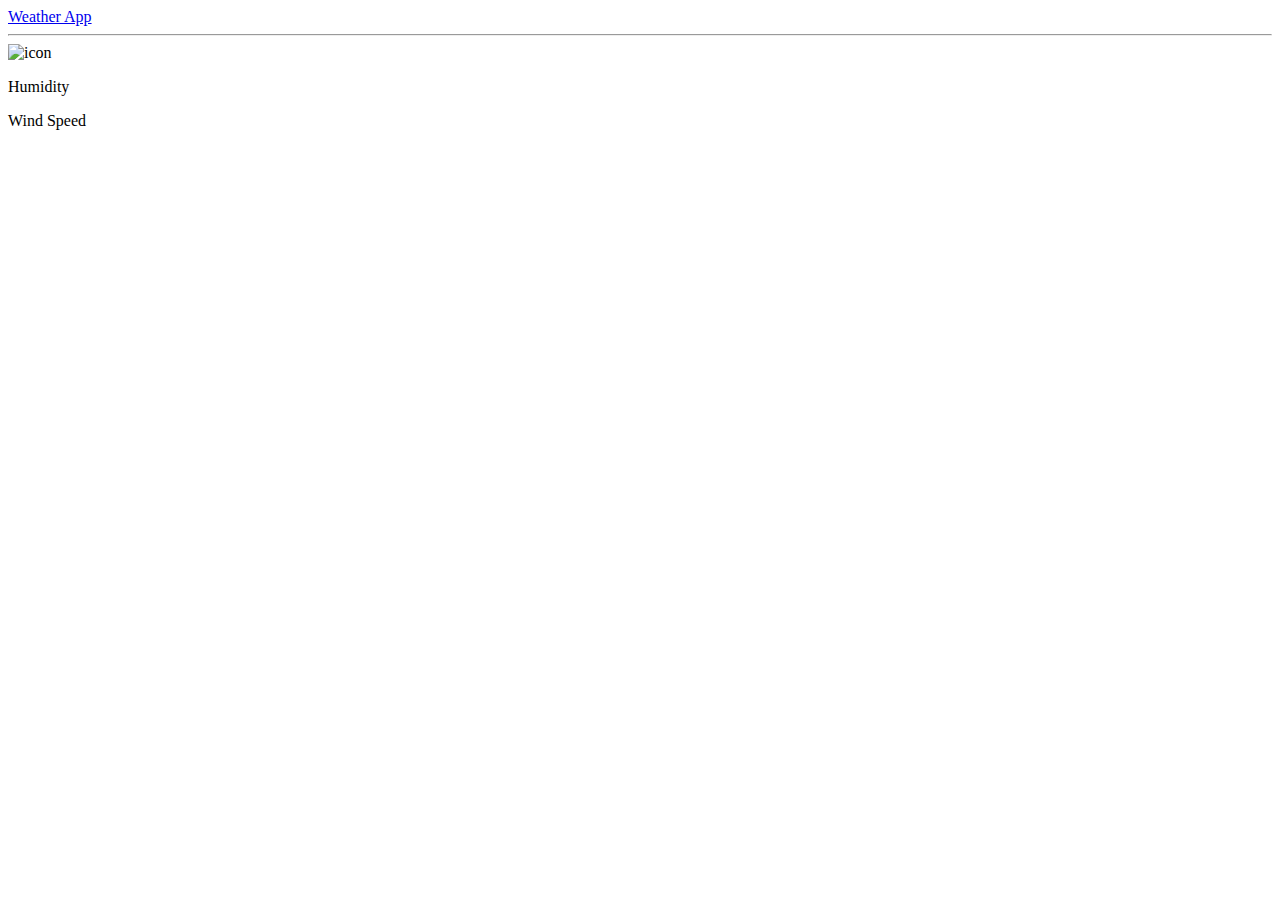
==== weatherApp.html @ 24e1409c "Add files via upload" ====
<!DOCTYPE html>
<html lang="en">

<head>
    <meta charset="UTF-8">
    <meta name="viewport" content="width=device-width, initial-scale=1.0">
    <title>Weather Application</title>
    <link rel="icon" href="weather_icon.png">
    <link rel="stylesheet" href="style.css">
    <link rel="stylesheet" href="https://cdnjs.cloudflare.com/ajax/libs/font-awesome/6.5.2/css/all.min.css"
        integrity="sha512-SnH5WK+bZxgPHs44uWIX+LLJAJ9/2PkPKZ5QiAj6Ta86w+fsb2TkcmfRyVX3pBnMFcV7oQPJkl9QevSCWr3W6A=="
        crossorigin="anonymous" referrerpolicy="no-referrer" />
</head>

<body>
    <div class="app__body">
        <div class="app__header">
            <a href="index.html"><i class="fa-solid fa-arrow-left-long"></i> Weather App</a>
        </div>
        <hr>
        <div class="weather__info">
            <img id="weather__info-icon" alt="icon">
            <p id="weather__info-temp" class="weather__temp"></p>
            <p id="weather__info-details" class="weather__details"></p>
        </div>
        <div class="wheather__humidity">
            <i class="fa-solid fa-droplet"></i>
            <div class="wheather__humidity-value">
                <p id="value1"></p>
                <p>Humidity</p>
            </div>
        </div>
        <div class="wheather__wind">
            <i class="fa-solid fa-wind"></i>
            <div class="wheather__wind-value">
                <p id="value2"></p>
                <p>Wind Speed</p>
            </div>
        </div>
    </div>

    <script>
        function weatherFunction() {
            // Get the URL parameters
            const queryString = window.location.search;
            const urlParams = new URLSearchParams(queryString);

            // Retrieve the value of the 'data' parameter
            const data = urlParams.get('data');

            const key = "49b0d404e80342cf8f275420240404";
            console.log(data);
            let current_location = data;
            const api_url = fetch(`http://api.weatherapi.com/v1/current.json?key=${key}&q=${current_location}&aqi=no`);
            api_url.then((responce) => {
                return responce.json();
            }).then((data) => {
                console.log(data);
                document.getElementById('weather__info-icon').src = `https:${data.current.condition.icon}`;
                document.getElementById('weather__info-temp').innerHTML = `${data.current.temp_c}°C`;
                document.getElementById('weather__info-details').innerHTML = data.current.condition.text;
                document.getElementById('value1').innerHTML = `${data.current.humidity}%`;
                document.getElementById('value2').innerHTML = `${data.current.wind_kph}Km/H`;


            })
        }
        weatherFunction();
    </script>
</body>

</html>
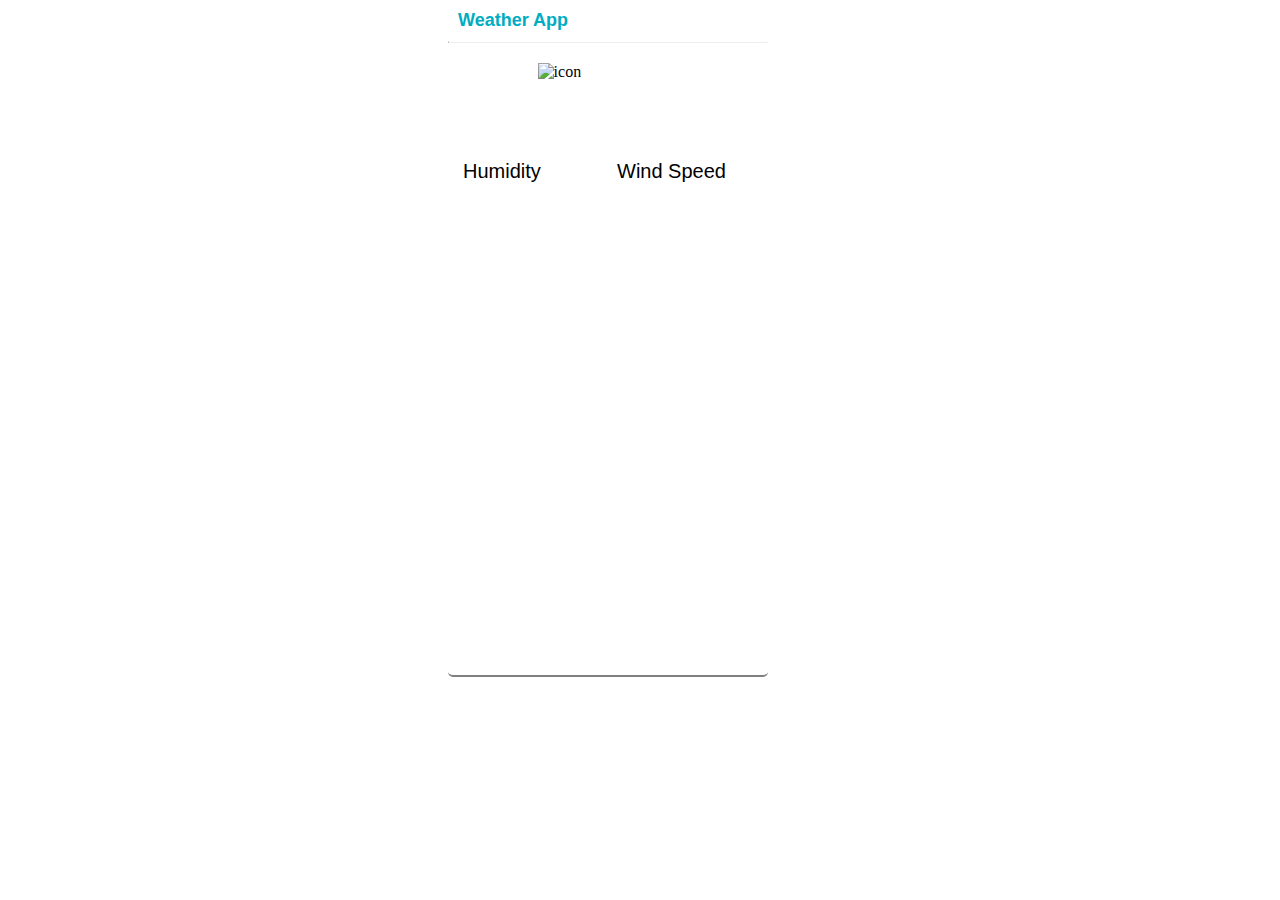
==== commit 478631b3: "Update weatherApp.html" ====
--- a/weatherApp.html
+++ b/weatherApp.html
@@ -6,7 +6,7 @@
     <meta name="viewport" content="width=device-width, initial-scale=1.0">
     <title>Weather Application</title>
     <link rel="icon" href="weather_icon.png">
-    <link rel="stylesheet" href="style.css">
+    <link rel="stylesheet" href="weatherApp__stylesheet.css">
     <link rel="stylesheet" href="https://cdnjs.cloudflare.com/ajax/libs/font-awesome/6.5.2/css/all.min.css"
         integrity="sha512-SnH5WK+bZxgPHs44uWIX+LLJAJ9/2PkPKZ5QiAj6Ta86w+fsb2TkcmfRyVX3pBnMFcV7oQPJkl9QevSCWr3W6A=="
         crossorigin="anonymous" referrerpolicy="no-referrer" />
@@ -69,4 +69,4 @@
     </script>
 </body>
 
-</html>+</html>
--- a/weatherApp__stylesheet.css
+++ b/weatherApp__stylesheet.css
@@ -0,0 +1,106 @@
+*
+{
+    margin: 0px;
+}
+.app__body
+{
+    /* border: 2px solid black; */
+    width: 25%;
+    height:75vh;
+    margin-left:35%;
+    border-radius: 5px;
+    background-color:white;
+    border-bottom: 2px solid gray;
+    /* border-right: 3px solid gray; */
+    /* border-left: 0.5px solid gray; */
+}.app__body > hr
+{
+    border-top: 1px solid white;
+}
+.app__header
+{
+    padding: 10px;
+}
+.app__header > a
+{
+    font-size: 18px;
+    font-family:"Open Sans", sans-serif;
+    font-weight: bold;
+    color:#00acc1;
+    text-decoration: none;
+}
+.weather__info > img
+{
+    height: 150px;
+    /*width:150px;*/
+    margin-top:20px;
+    margin-left: 28%;
+    /*margin-bottom: 10px;*/
+    /*border: 1px solid black;*/
+}
+.weather__info > .weather__temp{
+    font-family: "Rubik", sans-serif;
+    font-size:60px;
+    text-align: center;
+    font-weight: bold;
+}
+.weather__info > .weather__details
+{
+    font-family: "Ubuntu", sans-serif;
+    font-size:23px;
+    text-align: center;
+    margin-bottom: 10px;
+}
+/*.weather__info > .weather__location
+{
+    font-family: "Open Sans", sans-serif;
+    font-size:20px;
+    text-align: center;
+    margin-bottom: 10px;
+}*/
+.wheather__humidity
+{
+    /* border: 1px solid black; */
+    margin-left:15px;
+    margin-top:50px;
+    width:130px;
+    display: inline-block;
+}
+.wheather__humidity > i
+{
+    font-size: 40px;
+}
+
+.wheather__humidity > .wheather__humidity-value
+{
+    display: inline-block;
+    font-family: "Ubuntu", sans-serif;
+    font-size: 20px;
+}
+.wheather__humidity > .wheather__humidity-value > #value1
+{
+    font-weight: bold;
+}
+.wheather__wind
+{
+    /* border: 1px solid black; */
+    margin-left:20px;
+    margin-top:50px;
+    /* width:130px; */
+    display: inline-block;
+    margin-right: 10px;
+}
+.wheather__wind > i
+{
+    font-size: 40px;
+}
+.wheather__wind > .wheather__wind-value
+{
+    display: inline-block;
+    font-family: "Ubuntu", sans-serif;
+    font-size: 20px;
+}
+.wheather__wind > .wheather__wind-value > #value2
+{
+    font-weight: bold;
+}
